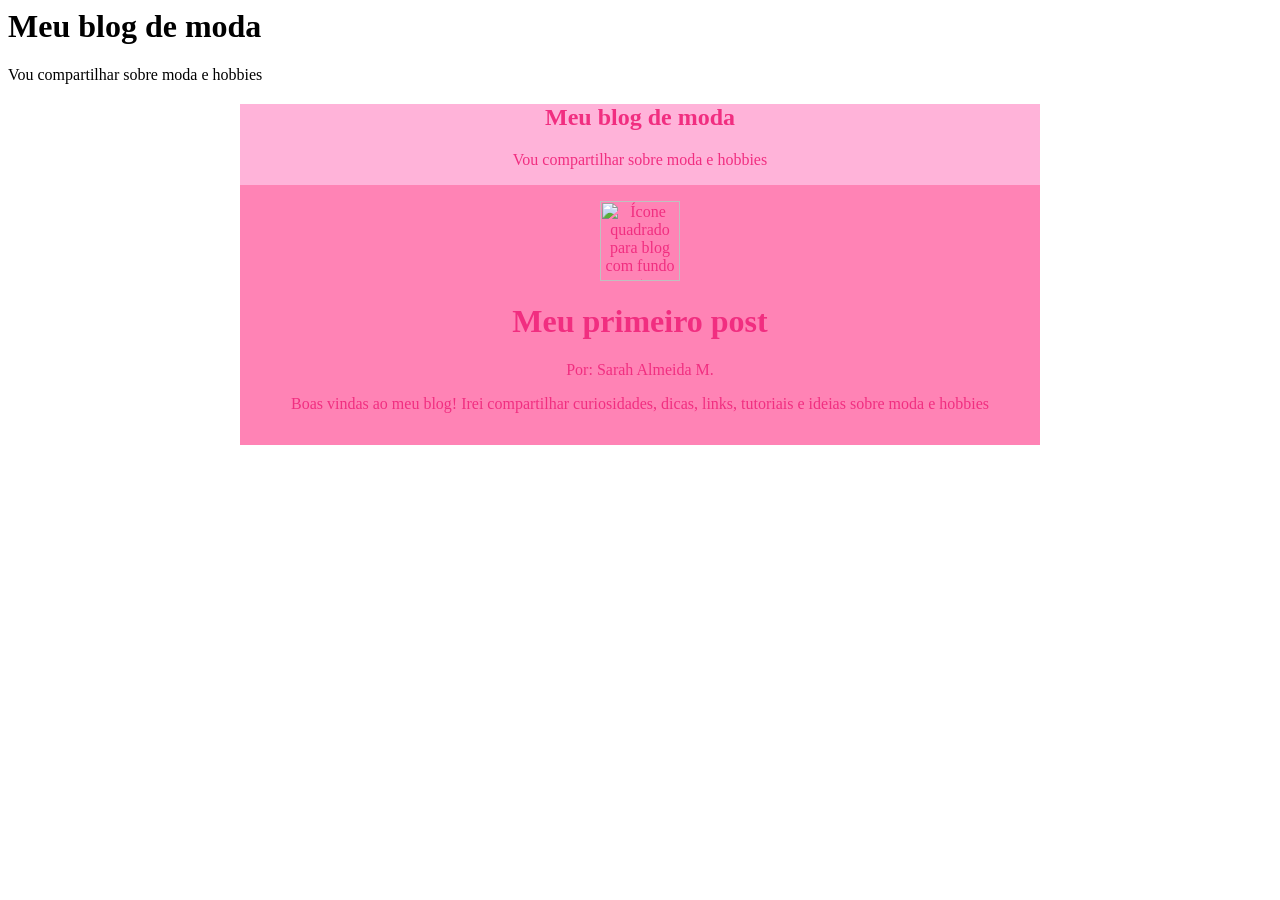
==== Cópia de index.html @ 643893b8 "Add files via upload" ====
<h1>Meu blog de moda</h1>
<p>Vou compartilhar sobre moda e hobbies</p>

<!DOCTYPE html>
<html lang="en">
<header>
    <meta charset="UTF-8">
    <meta name="viewport" content="width=device-width, initial-scale=1.0">
    <title>Élan blog</title>
    <style>
        header{
            background-color: rgb(255, 179, 217);
            color: rgb(241, 46, 128);
             text-align: center;
             max-width: 800px;
             margin: 0 auto;
             padding: 16px
             border: 5px solid #000000
        }
        main {
            background-color: rgb(255, 131, 181);
            color: rgb(241, 46, 128);
            max-width: 800px;
            margin: 0 auto;
            padding: 16px;
        }
        img{
            width: 80px;
            height: 80px;
        }
    </style>
</head>
<body>
    <header>
     <h2>Meu blog de moda</h2>
      <p>Vou compartilhar sobre moda e hobbies</p>
    </header>
     <main>
     <img src="imagem-blog.png" alt="Ícone quadrado para blog com fundo
      em tom rosa-claro suave. No centro, há uma composição estilizada de
      utensílios de moda e hobbies em formato de linhas e desenhos simples
      (flat design). Entre os itens, estão uma tesoura, um carretel de linha 
      com agulha, botões, um novelo de lã com agulha de tricô, um cabide, 
      um vestido curto e óculos de sol. Todos os elementos são ilustrados em 
      uma paleta de cores monocromática, variando entre tons de rosa-pastel, 
      rosa-antigo e nuances suaves de salmão." >
     <h1>Meu primeiro post</h1>
      <p>Por: Sarah Almeida M.</p>
     <p>Boas vindas ao meu blog! Irei compartilhar curiosidades, dicas, links, tutoriais e
        ideias sobre moda e hobbies</p>
     </main>
    </body>
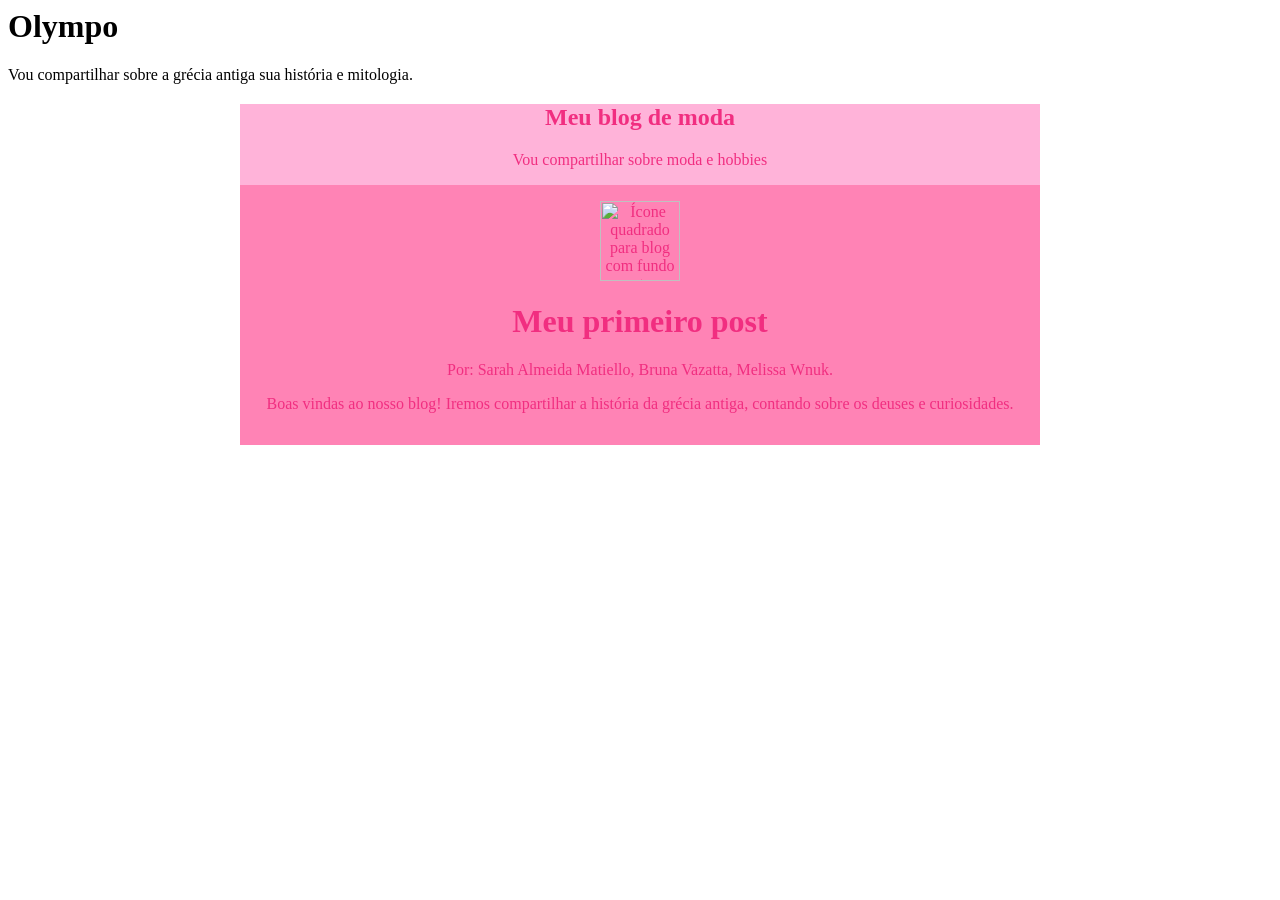
==== commit 11e4fa06: "Update Cópia de index.html" ====
--- a/Cópia de index.html
+++ b/Cópia de index.html
@@ -1,12 +1,12 @@
-<h1>Meu blog de moda</h1>
-<p>Vou compartilhar sobre moda e hobbies</p>
+<h1>Olympo</h1>
+<p>Vou compartilhar sobre a grécia antiga sua história e mitologia.</p>
 
 <!DOCTYPE html>
 <html lang="en">
 <header>
     <meta charset="UTF-8">
     <meta name="viewport" content="width=device-width, initial-scale=1.0">
-    <title>Élan blog</title>
+    <title>Olympo</title>
     <style>
         header{
             background-color: rgb(255, 179, 217);
@@ -37,16 +37,15 @@
     </header>
      <main>
      <img src="imagem-blog.png" alt="Ícone quadrado para blog com fundo
-      em tom rosa-claro suave. No centro, há uma composição estilizada de
-      utensílios de moda e hobbies em formato de linhas e desenhos simples
-      (flat design). Entre os itens, estão uma tesoura, um carretel de linha 
-      com agulha, botões, um novelo de lã com agulha de tricô, um cabide, 
-      um vestido curto e óculos de sol. Todos os elementos são ilustrados em 
-      uma paleta de cores monocromática, variando entre tons de rosa-pastel, 
-      rosa-antigo e nuances suaves de salmão." >
+      em tom bege suave. No centro, há uma composição estilizada de vários
+      desenhos simples da grécia antiga.
+     Entre os desenhos estão, dois templos gregos antigos, farol, capitel de coluna,
+         estátua da deusa atena, estátua do atleta/kouros, estátua de uma mulher dançando, ânforas, pergaminhos, 
+         coroas de louros, conchas, sol, ramos de oliveira. Todos os elementos são ilustrados em 
+      uma paleta de cores monocromática, variando entre tons de bege, ocre/marrom claro, azul marinho,
+         azul claro, amarelo, preto." >
      <h1>Meu primeiro post</h1>
-      <p>Por: Sarah Almeida M.</p>
-     <p>Boas vindas ao meu blog! Irei compartilhar curiosidades, dicas, links, tutoriais e
-        ideias sobre moda e hobbies</p>
+      <p>Por: Sarah Almeida Matiello, Bruna Vazatta, Melissa Wnuk.</p>
+     <p>Boas vindas ao nosso blog! Iremos compartilhar a história da grécia antiga, contando sobre os deuses e curiosidades.</p>
      </main>
-    </body>+    </body>
